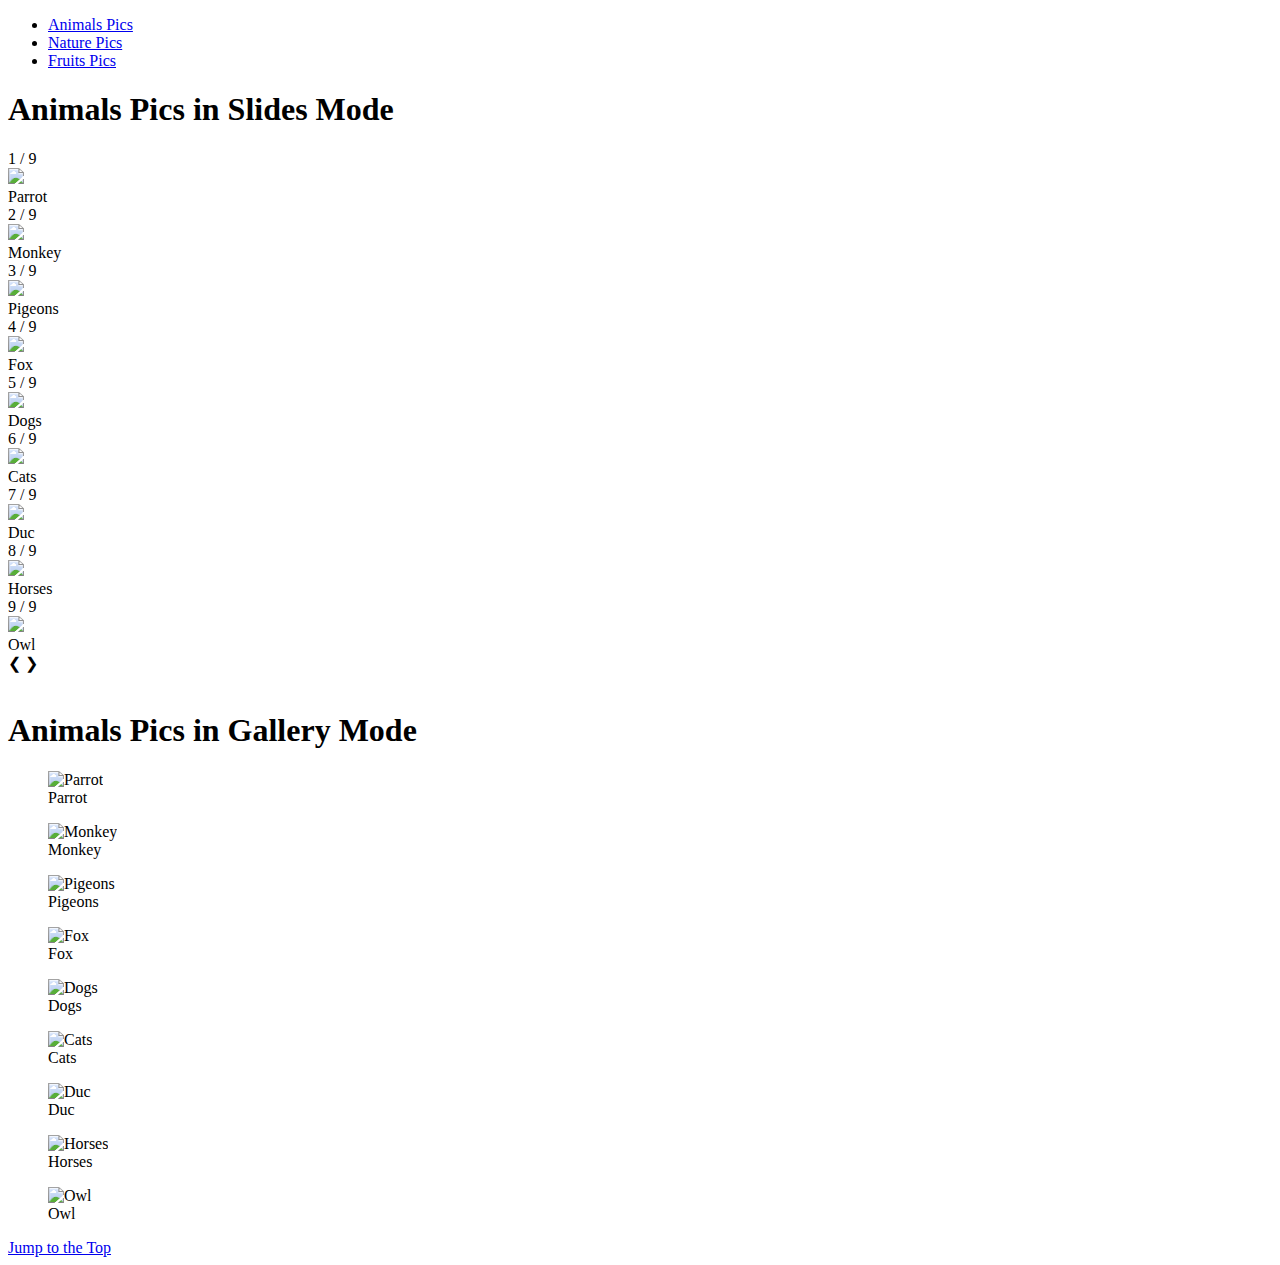
==== index.html @ cb1d6ca5 "Add files via upload" ====
<!DOCTYPE html>
<html lang="en">

<head>
  <meta charset="utf-8">
  <meta name="viewport" content="width=device-width">
  <title>Animals</title>
  <link rel="stylesheet" href="css/style.css">
</head>

<body>
  
  <header id="top">
    <nav>
      <ul>
        <li><a class="current" href="index.html">Animals Pics</a></li>
        <li><a href="nature.html">Nature Pics</a></li>
        <li><a href="fruits.html">Fruits Pics</a></li>
      </ul>
    </nav>
  </header>
  
  <main>
    <h1>Animals Pics in Slides Mode</h1>
    <!-- Slideshow container -->
    <div class="slideshow-container">

      <!-- Full-width images with number and caption text -->
      <div class="mySlides fade">
        <div class="numbertext">1 / 9</div>
        <img src="https://images.pexels.com/photos/1463295/pexels-photo-1463295.jpeg?auto=compress&cs=tinysrgb&w=600" style="width:100%">
        <div class="text">Parrot</div>
      </div>

      <div class="mySlides fade">
        <div class="numbertext">2 / 9</div>
        <img src="https://images.pexels.com/photos/1207875/pexels-photo-1207875.jpeg?auto=compress&cs=tinysrgb&w=600" style="width:100%">
        <div class="text">Monkey</div>
      </div>

      <div class="mySlides fade">
        <div class="numbertext">3 / 9</div>
        <img src="https://images.pexels.com/photos/1406506/pexels-photo-1406506.jpeg?auto=compress&cs=tinysrgb&w=600" style="width:100%">
        <div class="text">Pigeons</div>
      </div>

      <div class="mySlides fade">
        <div class="numbertext">4 / 9</div>
        <img src="https://images.pexels.com/photos/158340/fuchs-wild-animal-predator-animal-world-158340.jpeg?auto=compress&cs=tinysrgb&w=600" style="width:100%">
        <div class="text">Fox</div>
      </div>

      <div class="mySlides fade">
        <div class="numbertext">5 / 9</div>
        <img src="https://images.pexels.com/photos/1108099/pexels-photo-1108099.jpeg?auto=compress&cs=tinysrgb&w=600" style="width:100%">
        <div class="text">Dogs</div>
      </div>

      <div class="mySlides fade">
        <div class="numbertext">6 / 9</div>
        <img src="https://images.pexels.com/photos/45170/kittens-cat-cat-puppy-rush-45170.jpeg?auto=compress&cs=tinysrgb&w=600" style="width:100%">
        <div class="text">Cats</div>
      </div>

      <div class="mySlides fade">
        <div class="numbertext">7 / 9</div>
        <img src="https://images.pexels.com/photos/322438/pexels-photo-322438.jpeg?auto=compress&cs=tinysrgb&w=600" style="width:100%">
        <div class="text">Duc</div>
      </div>

      <div class="mySlides fade">
        <div class="numbertext">8 / 9</div>
        <img src="https://images.pexels.com/photos/2123766/pexels-photo-2123766.jpeg?auto=compress&cs=tinysrgb&w=600" style="width:100%">
        <div class="text">Horses</div>
      </div>

      <div class="mySlides fade">
        <div class="numbertext">9 / 9</div>
        <img src="https://images.pexels.com/photos/1526404/pexels-photo-1526404.jpeg?auto=compress&cs=tinysrgb&w=600" style="width:100%">
        <div class="text">Owl</div>
      </div>

      <!-- Next and previous buttons -->
      <a class="prev" onclick="plusSlides(-1)">&#10094;</a>
      <a class="next" onclick="plusSlides(1)">&#10095;</a>
    </div>
    <br>

    <!-- The dots/circles -->
    <div style="text-align:center">
      <span class="dot" onclick="currentSlide(1)"></span>
      <span class="dot" onclick="currentSlide(2)"></span>
      <span class="dot" onclick="currentSlide(3)"></span>
      <span class="dot" onclick="currentSlide(4)"></span>
      <span class="dot" onclick="currentSlide(5)"></span>
      <span class="dot" onclick="currentSlide(6)"></span>
      <span class="dot" onclick="currentSlide(7)"></span>
      <span class="dot" onclick="currentSlide(8)"></span>
      <span class="dot" onclick="currentSlide(9)"></span>
    </div>

    <h1>Animals Pics in Gallery Mode</h1>
    <div class = "grid">
        <figure tabindex="0">
        <img src="https://images.pexels.com/photos/1463295/pexels-photo-1463295.jpeg?auto=compress&cs=tinysrgb&w=600" alt="Parrot" width="200">
        <figcaption>Parrot</figcaption>
        </figure>
        <figure tabindex="0">
        <img src="https://images.pexels.com/photos/1207875/pexels-photo-1207875.jpeg?auto=compress&cs=tinysrgb&w=600" alt="Monkey" width="200">
        <figcaption>Monkey</figcaption>
        </figure>
        <figure tabindex="0">
        <img src="https://images.pexels.com/photos/1406506/pexels-photo-1406506.jpeg?auto=compress&cs=tinysrgb&w=600" alt="Pigeons" width="200">
        <figcaption>Pigeons</figcaption>
        </figure>
        <figure tabindex="0">
        <img src="https://images.pexels.com/photos/158340/fuchs-wild-animal-predator-animal-world-158340.jpeg?auto=compress&cs=tinysrgb&w=600" alt="Fox" width="200">
        <figcaption>Fox</figcaption>
        </figure>
        <figure tabindex="0">
        <img src="https://images.pexels.com/photos/1108099/pexels-photo-1108099.jpeg?auto=compress&cs=tinysrgb&w=600" alt="Dogs" width="200">
        <figcaption>Dogs</figcaption>
        </figure>
        <figure tabindex="0">
        <img src="https://images.pexels.com/photos/45170/kittens-cat-cat-puppy-rush-45170.jpeg?auto=compress&cs=tinysrgb&w=600" alt="Cats" width="200">
        <figcaption>Cats</figcaption>
        </figure>
        <figure tabindex="0">
        <img src="https://images.pexels.com/photos/322438/pexels-photo-322438.jpeg?auto=compress&cs=tinysrgb&w=600" alt="Duc" width="200">
        <figcaption>Duc</figcaption>
        </figure>
        <figure tabindex="0">
        <img src="https://images.pexels.com/photos/2123766/pexels-photo-2123766.jpeg?auto=compress&cs=tinysrgb&w=600" alt="Horses" width="200">
        <figcaption>Horses</figcaption>
        </figure>
        <figure id="fig9" tabindex="0">
        <img src="https://images.pexels.com/photos/1526404/pexels-photo-1526404.jpeg?auto=compress&cs=tinysrgb&w=600" alt="Owl" width="200">
        <figcaption>Owl</figcaption>
        </figure>
    </div>
  </main>
  <footer>
    <a href="#top">Jump to the Top</a>
  </footer>
  
   <script src="js/script.js"></script>
</body>
</html>
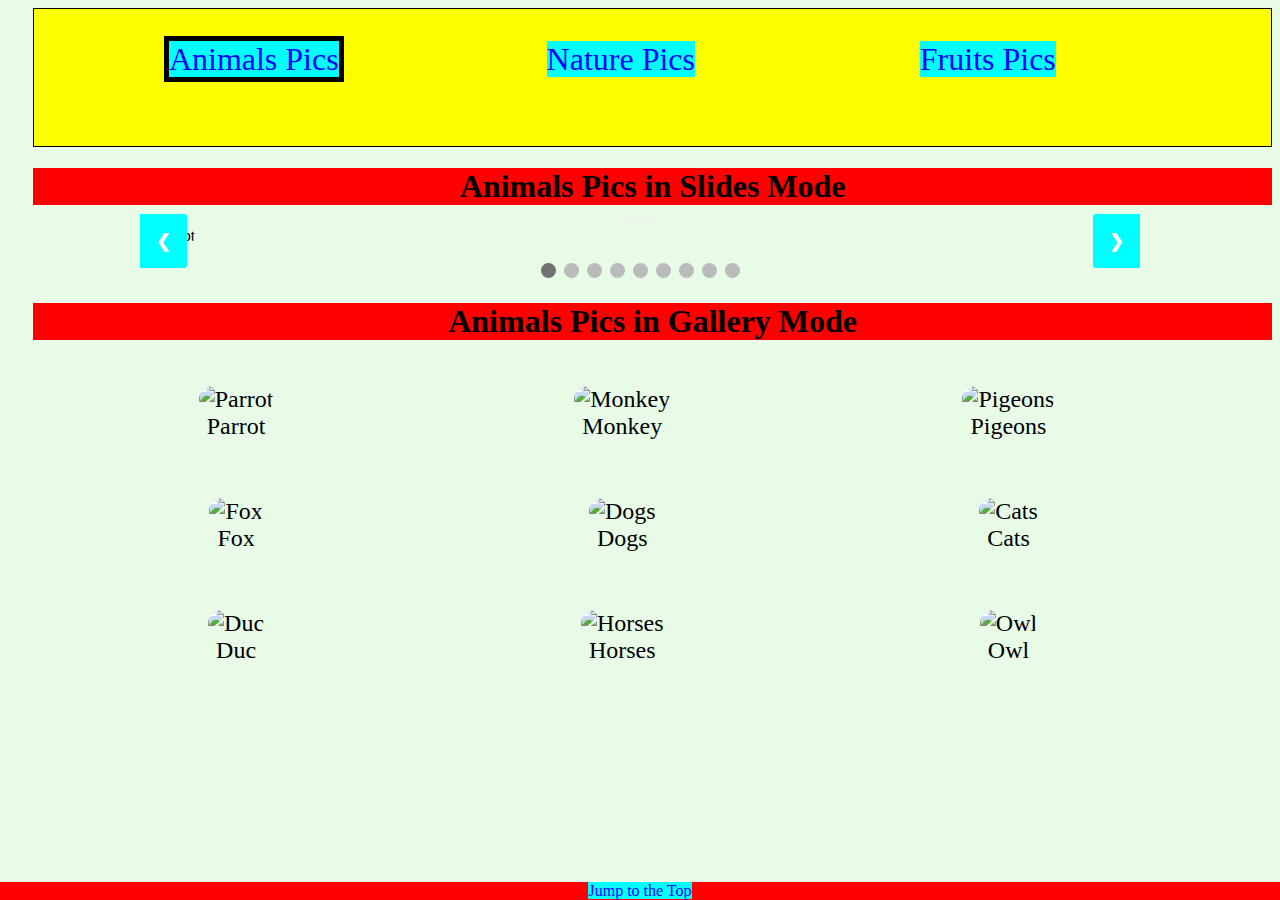
==== commit 7232d28a: "Update index.html" ====
--- a/index.html
+++ b/index.html
@@ -28,55 +28,55 @@
       <!-- Full-width images with number and caption text -->
       <div class="mySlides fade">
         <div class="numbertext">1 / 9</div>
-        <img src="https://images.pexels.com/photos/1463295/pexels-photo-1463295.jpeg?auto=compress&cs=tinysrgb&w=600" style="width:100%">
+        <img src="https://images.pexels.com/photos/1463295/pexels-photo-1463295.jpeg?auto=compress&cs=tinysrgb&w=600" alt="Parrot" style="width:100%">
         <div class="text">Parrot</div>
       </div>
 
       <div class="mySlides fade">
         <div class="numbertext">2 / 9</div>
-        <img src="https://images.pexels.com/photos/1207875/pexels-photo-1207875.jpeg?auto=compress&cs=tinysrgb&w=600" style="width:100%">
+        <img src="https://images.pexels.com/photos/1207875/pexels-photo-1207875.jpeg?auto=compress&cs=tinysrgb&w=600" alt="Monkey" style="width:100%">
         <div class="text">Monkey</div>
       </div>
 
       <div class="mySlides fade">
         <div class="numbertext">3 / 9</div>
-        <img src="https://images.pexels.com/photos/1406506/pexels-photo-1406506.jpeg?auto=compress&cs=tinysrgb&w=600" style="width:100%">
+        <img src="https://images.pexels.com/photos/1406506/pexels-photo-1406506.jpeg?auto=compress&cs=tinysrgb&w=600" alt="Pigeons" style="width:100%">
         <div class="text">Pigeons</div>
       </div>
 
       <div class="mySlides fade">
         <div class="numbertext">4 / 9</div>
-        <img src="https://images.pexels.com/photos/158340/fuchs-wild-animal-predator-animal-world-158340.jpeg?auto=compress&cs=tinysrgb&w=600" style="width:100%">
+        <img src="https://images.pexels.com/photos/158340/fuchs-wild-animal-predator-animal-world-158340.jpeg?auto=compress&cs=tinysrgb&w=600" alt="Fox" style="width:100%">
         <div class="text">Fox</div>
       </div>
 
       <div class="mySlides fade">
         <div class="numbertext">5 / 9</div>
-        <img src="https://images.pexels.com/photos/1108099/pexels-photo-1108099.jpeg?auto=compress&cs=tinysrgb&w=600" style="width:100%">
+        <img src="https://images.pexels.com/photos/1108099/pexels-photo-1108099.jpeg?auto=compress&cs=tinysrgb&w=600" alt="Dogs" style="width:100%">
         <div class="text">Dogs</div>
       </div>
 
       <div class="mySlides fade">
         <div class="numbertext">6 / 9</div>
-        <img src="https://images.pexels.com/photos/45170/kittens-cat-cat-puppy-rush-45170.jpeg?auto=compress&cs=tinysrgb&w=600" style="width:100%">
+        <img src="https://images.pexels.com/photos/45170/kittens-cat-cat-puppy-rush-45170.jpeg?auto=compress&cs=tinysrgb&w=600" alt="Cats" style="width:100%">
         <div class="text">Cats</div>
       </div>
 
       <div class="mySlides fade">
         <div class="numbertext">7 / 9</div>
-        <img src="https://images.pexels.com/photos/322438/pexels-photo-322438.jpeg?auto=compress&cs=tinysrgb&w=600" style="width:100%">
+        <img src="https://images.pexels.com/photos/322438/pexels-photo-322438.jpeg?auto=compress&cs=tinysrgb&w=600" alt="Duc" style="width:100%">
         <div class="text">Duc</div>
       </div>
 
       <div class="mySlides fade">
         <div class="numbertext">8 / 9</div>
-        <img src="https://images.pexels.com/photos/2123766/pexels-photo-2123766.jpeg?auto=compress&cs=tinysrgb&w=600" style="width:100%">
+        <img src="https://images.pexels.com/photos/2123766/pexels-photo-2123766.jpeg?auto=compress&cs=tinysrgb&w=600" alt="Horses" style="width:100%">
         <div class="text">Horses</div>
       </div>
 
       <div class="mySlides fade">
         <div class="numbertext">9 / 9</div>
-        <img src="https://images.pexels.com/photos/1526404/pexels-photo-1526404.jpeg?auto=compress&cs=tinysrgb&w=600" style="width:100%">
+        <img src="https://images.pexels.com/photos/1526404/pexels-photo-1526404.jpeg?auto=compress&cs=tinysrgb&w=600" alt="Owl" style="width:100%">
         <div class="text">Owl</div>
       </div>
 
@@ -145,4 +145,4 @@
   
    <script src="js/script.js"></script>
 </body>
-</html>+</html>
--- a/css/style.css
+++ b/css/style.css
@@ -0,0 +1,180 @@
+* {box-sizing:border-box}
+
+/* Slideshow container */
+.slideshow-container {
+  max-width: 1000px;
+  position: relative;
+  margin: auto;
+}
+
+/* Hide the images by default */
+.mySlides {
+  display: none;
+}
+
+/* Next & previous buttons */
+.prev, .next {
+  cursor: pointer;
+  position: absolute;
+  top: 50%;
+  width: auto;
+  margin-top: -22px;
+  padding: 16px;
+  color: white;
+  font-weight: bold;
+  font-size: 18px;
+  transition: 0.6s ease;
+  border-radius: 0 3px 3px 0;
+  user-select: none;
+}
+
+/* Position the "next button" to the right */
+.next {
+  right: 0;
+  border-radius: 3px 0 0 3px;
+}
+
+/* On hover, add a black background color with a little bit see-through */
+.prev:hover, .next:hover {
+  background-color: rgba(0,0,0,0.8);
+}
+
+/* Caption text */
+.text {
+  color: #f2f2f2;
+  font-size: 15px;
+  padding: 8px 12px;
+  position: absolute;
+  bottom: 8px;
+  width: 100%;
+  text-align: center;
+}
+
+/* Number text (1/3 etc) */
+.numbertext {
+  color: #f2f2f2;
+  font-size: 12px;
+  padding: 8px 12px;
+  position: absolute;
+  top: 0;
+}
+
+/* The dots/bullets/indicators */
+.dot {
+  cursor: pointer;
+  height: 15px;
+  width: 15px;
+  margin: 0 2px;
+  background-color: #bbb;
+  border-radius: 50%;
+  display: inline-block;
+  transition: background-color 0.6s ease;
+}
+
+.active, .dot:hover {
+  background-color: #717171;
+}
+
+/* Fading animation */
+.fade {
+  animation-name: fade;
+  animation-duration: 1.5s;
+}
+
+@keyframes fade {
+  from {opacity: .4}
+  to {opacity: 1}
+}
+
+body{background-color:lightblue;}
+
+header{
+  margin-left: 2%;
+  border: 1px solid black;
+  font-size: 200%;
+  background-color: yellow; 
+}
+
+li{
+  display: block;
+  margin-bottom: 3%;
+}
+
+a{text-decoration: none;
+background-color: cyan;
+color: blue;}
+
+.current{border: 5px solid black;}
+a:hover{background-color: purple;}
+
+a:focus{background-color: red;}
+
+h1{
+  text-align: center;
+  margin-left:2%;
+  background-color: red;
+  animation-name: background-changing;
+  animation-duration: 2s;
+  animation-iteration-count: infinite;
+}
+@keyframes background-changing {
+  0%   {background-color: red;}
+  25%  {background-color: yellow;}
+  50%  {background-color: blue;}
+  100% {background-color: green;}
+}
+
+.grid{
+  display: grid;
+  grid-template-columns: 90%;
+  row-gap: 10px;
+  column-gap: 10px;
+  font-size: 150%;
+  padding-right: 10px;
+}
+
+figure{
+  width: 100%;
+  text-align: center;
+}
+
+img{
+  width: 100%;
+  border-radius: 25px;
+}
+
+footer{
+  position: fixed;
+  left: 0;
+  bottom: 0;
+  width: 100%;
+  background-color: red;
+  color: white;
+  text-align: center;
+}
+
+@media screen and (min-width: 772px){
+  .grid{
+  grid-template-columns: 45% 45%;
+    justify-content: stretch; 
+    :nth-child(9){grid-column-end: span 2;}
+  }
+ .grid figure img{border-radius: 25px}
+  li{
+   display: inline-block;
+    width: 30%;
+    text-align: center;
+  }
+  a{text-decoration: none;}
+  body{background-color:purple;}
+}
+
+
+@media screen and (min-width: 992px){
+  .grid{
+  grid-template-columns: 30% 30% 30%;
+  justify-content: stretch;
+  :nth-child(9){grid-column-end: span 1;}
+  }
+  body{background-color: #E7FBE7;}
+}
